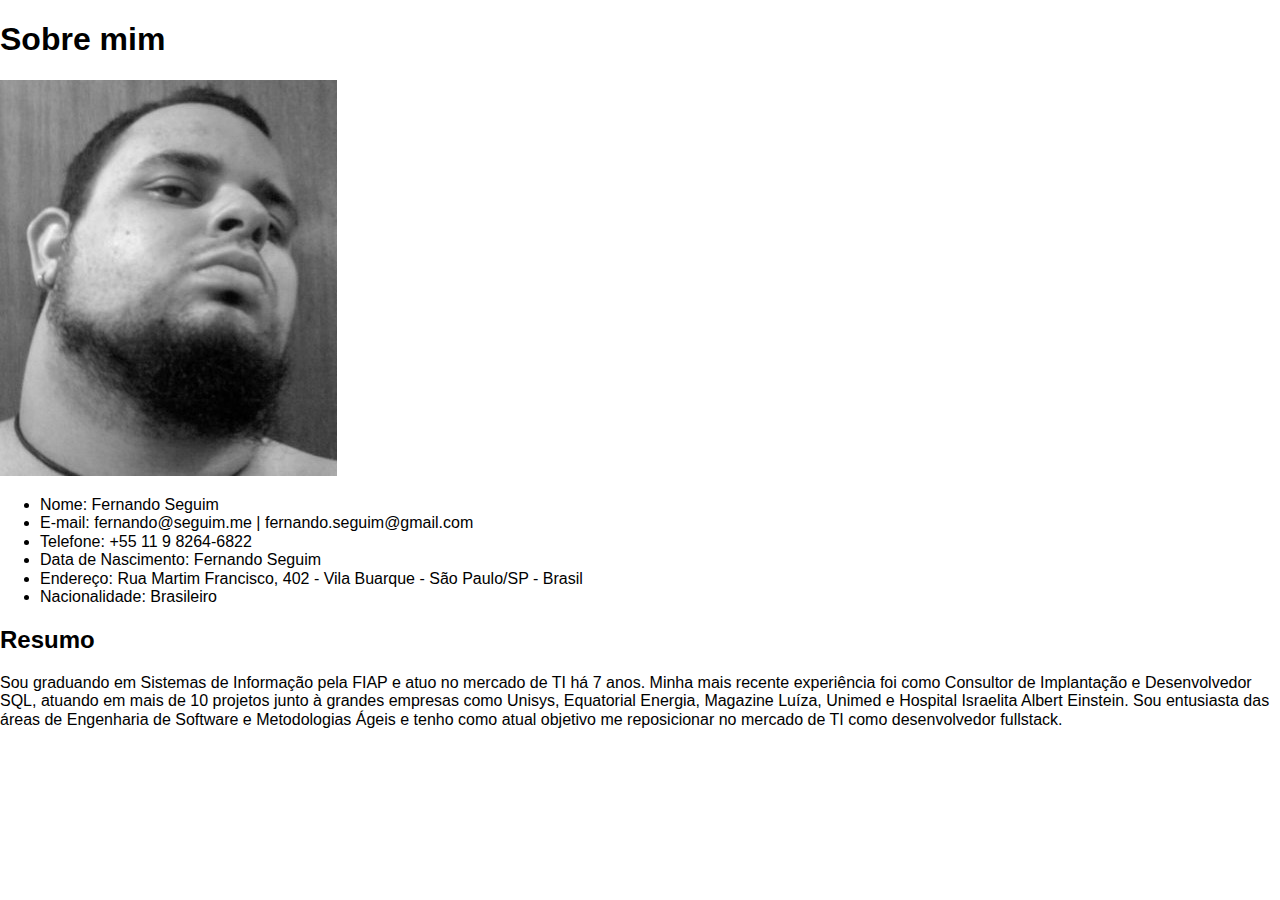
==== index.html @ d6a93572 "Início do projeto meu site profissional" ====
<!DOCTYPE html>
<html xmlns="http://www.w3.org/1999/xhtml" lang="pt-br" xml:lang="pt-br">
<head>
    <meta charset="utf-8" />
    <title>www.seguim.me</title>
    <meta name="description" content="Site pessoal Fernando Seguim" />
    <meta name="keywords" content="[lista de palavras chaves]" />
    <meta name="author" content="Fernando Seguim" />
    <meta name="generator" content="HTML-Kit 292" />
    <meta name="robots" content="all" />


    <link rel="stylesheet" href="https://necolas.github.io/normalize.css/5.0.0/normalize.css" />
    <link rel="stylesheet" href="css/normalize/5.0.0/normalize-min.css" />
    <!--<link rel="stylesheet" href="css/bootstrap/3.3.7/css/bootstrap.min.css" />-->
    <link rel="stylesheet" href="css/main.css" />
    
</head>


<body>
    
    <div w3-include-html="_header.html"></div>
	
	<h1>Sobre mim</h1>
	
    <img src="images/fernando-seguim.jpg" alt="Foto de Fernando Seguim" title="Foto de Fernando Seguim" />
    
    <ul>
        <li>Nome: <span>Fernando Seguim</span></li>
        <li>E-mail: <span>fernando@seguim.me | fernando.seguim@gmail.com </span></li>
        <li>Telefone: <span>+55 11 9 8264-6822</span></li>
        <li>Data de Nascimento: <span>Fernando Seguim</span></li>
        <li>Endereço: <span>Rua Martim Francisco, 402 - Vila Buarque - São Paulo/SP - Brasil</span></li>
        <li>Nacionalidade: <span>Brasileiro</span></li>
    </ul>
    
    <h2>Resumo</h2>
    <p>
        Sou graduando em Sistemas de Informação pela FIAP e atuo no mercado de TI há 7 anos. Minha mais recente experiência foi como Consultor de Implantação e Desenvolvedor SQL, atuando em mais de 10 projetos junto à grandes empresas como Unisys, Equatorial Energia, Magazine Luíza, Unimed e Hospital Israelita Albert Einstein. Sou entusiasta das áreas de Engenharia de Software e Metodologias Ágeis e tenho como atual objetivo me reposicionar no mercado de TI como desenvolvedor fullstack. 
    </p>
    
    <script src="http://www.w3schools.com/lib/w3data.js"></script>
    <script>
        w3IncludeHTML();
    </script>

</body>
</html>
---- css/main.css ----
body{
    margin: 0;
}

/* Cabeçalho do site */

.partial_header {
    width: 100%;
}

.menu_header ul {
    list-style: none;
    
}

.menu_header ul li {
    padding: 0.1em;
    list-style: none;
    display: inline-block;
}

.menu_header a {
    text-decoration: none;
}
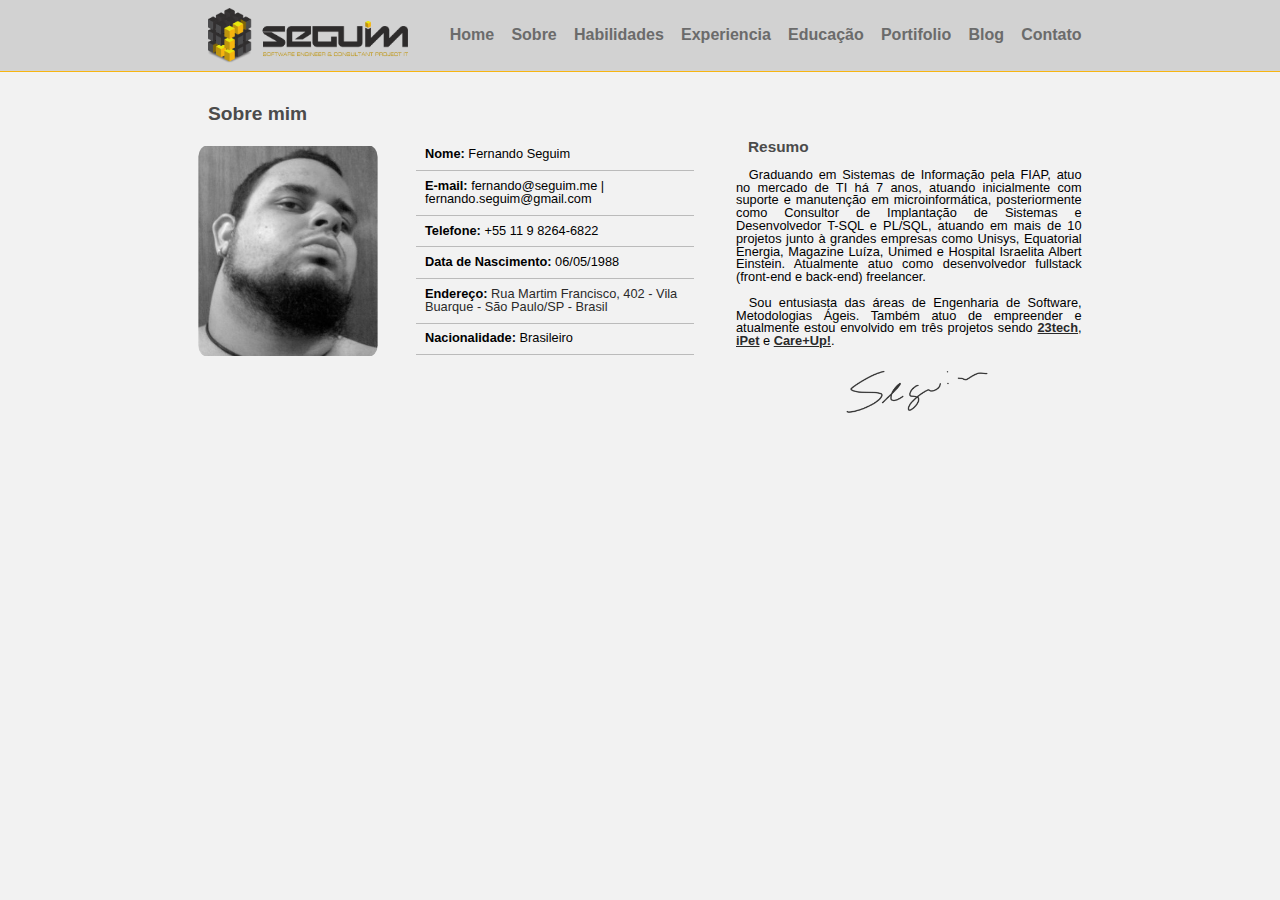
==== commit c92c8a8b: "created page about" ====
--- a/index.html
+++ b/index.html
@@ -9,37 +9,77 @@
     <meta name="generator" content="HTML-Kit 292" />
     <meta name="robots" content="all" />
 
-
-    <link rel="stylesheet" href="https://necolas.github.io/normalize.css/5.0.0/normalize.css" />
-    <link rel="stylesheet" href="css/normalize/5.0.0/normalize-min.css" />
+    <link rel="stylesheet" href="http://meyerweb.com/eric/tools/css/reset/reset200802.css" />
+    <link rel="stylesheet" href="css/reset/reset.css" />
     <!--<link rel="stylesheet" href="css/bootstrap/3.3.7/css/bootstrap.min.css" />-->
     <link rel="stylesheet" href="css/main.css" />
+  
     
 </head>
 
 
 <body>
     
-    <div w3-include-html="_header.html"></div>
-	
-	<h1>Sobre mim</h1>
-	
-    <img src="images/fernando-seguim.jpg" alt="Foto de Fernando Seguim" title="Foto de Fernando Seguim" />
     
-    <ul>
-        <li>Nome: <span>Fernando Seguim</span></li>
-        <li>E-mail: <span>fernando@seguim.me | fernando.seguim@gmail.com </span></li>
-        <li>Telefone: <span>+55 11 9 8264-6822</span></li>
-        <li>Data de Nascimento: <span>Fernando Seguim</span></li>
-        <li>Endereço: <span>Rua Martim Francisco, 402 - Vila Buarque - São Paulo/SP - Brasil</span></li>
-        <li>Nacionalidade: <span>Brasileiro</span></li>
-    </ul>
+    <header w3-include-html="_header.html">
     
-    <h2>Resumo</h2>
-    <p>
-        Sou graduando em Sistemas de Informação pela FIAP e atuo no mercado de TI há 7 anos. Minha mais recente experiência foi como Consultor de Implantação e Desenvolvedor SQL, atuando em mais de 10 projetos junto à grandes empresas como Unisys, Equatorial Energia, Magazine Luíza, Unimed e Hospital Israelita Albert Einstein. Sou entusiasta das áreas de Engenharia de Software e Metodologias Ágeis e tenho como atual objetivo me reposicionar no mercado de TI como desenvolvedor fullstack. 
-    </p>
+        <section class="partial-header">
+
+        <a href="#"><img src="images/logotipo-seguim-fundo-claro.png" alt="Logotipo do site, um cubo cujo as as extremidades das faces superior, frontal e direita formam um S" class="logotipo-header" /></a>
+
+        <nav class="menu-header">
+            <ul>
+                <li><a href="#">Home</a></li>
+                <li><a href="#">Sobre</a></li>
+                <li><a href="#">Habilidades</a></li>
+                <li><a href="#">Experiencia</a></li>
+                <li><a href="#">Educação</a></li>
+                <li><a href="#">Portifolio</a></li>
+                <li><a href="#">Blog</a></li>
+                <li><a href="#">Contato</a></li>
+            </ul>
+
+        </nav>
+        </section>
+    </header>
     
+    <div class="container">
+        
+        <section class="about">
+            
+            <h1 class="title">Sobre mim</h1>
+            
+            <div class="content-about">
+                
+                <div class="image-perfil" id="photo-perfil">
+
+                    <img src="images/fernando-seguim-01.jpg" alt="Foto do autor Fernando Seguim" title="Fernando Seguim, desenvolvedor de softwares freelancer" />
+                </div>
+
+                <ul>
+                    <li>Nome: <span>Fernando Seguim</span></li>
+                    <li>E-mail: <span>fernando@seguim.me | fernando.seguim@gmail.com </span></li>
+                    <li>Telefone: <span>+55 11 9 8264-6822</span></li>
+                    <li>Data de Nascimento: <span>06/05/1988</span></li>
+                    <li>Endereço: <a href="https://goo.gl/maps/o7GdF72Wr9A2">Rua Martim Francisco, 402 - Vila Buarque - São Paulo/SP - Brasil</a></li>
+                    <li>Nacionalidade: <span>Brasileiro</span></li>
+                </ul>
+                
+                <aside class="sumary">
+                    <h1>Resumo</h1>
+                    <p>
+                        Graduando em Sistemas de Informação pela FIAP, atuo no mercado de TI há 7 anos, atuando inicialmente com suporte e manutenção em microinformática, posteriormente como Consultor de Implantação de Sistemas e Desenvolvedor T-SQL e PL/SQL, atuando em mais de 10 projetos junto à grandes empresas como Unisys, Equatorial Energia, Magazine Luíza, Unimed e Hospital Israelita Albert Einstein. Atualmente atuo como desenvolvedor fullstack (front-end e back-end) freelancer.
+                    </p>
+                    <p>
+                        Sou entusiasta das áreas de Engenharia de Software, Metodologias Ágeis. Também atuo de empreender e atualmente estou envolvido em três projetos sendo <a href="#">23tech</a>, <a href="#">iPet</a> e <a href="#">Care+Up!</a>.
+                    </p>
+                    <img src="images/assinatura-seguim.png" alt="Assinatura do autor Fernando Seguim" />
+                </aside>
+            </div>
+        </section>
+
+    </div>
+        
     <script src="http://www.w3schools.com/lib/w3data.js"></script>
     <script>
         w3IncludeHTML();
--- a/css/main.css
+++ b/css/main.css
@@ -1,25 +1,143 @@
 body{
     margin: 0;
+    background-color: #f2f2f2;
+    font-family: sans-serif;
 }
 
 /* Cabeçalho do site */
-
-.partial_header {
+header{
     width: 100%;
+    height: 8ch;
+    text-align: center;
+    font-family: sans-serif;
+    background-color: #d2d2d2;
+    border-bottom: 1px solid #f7b512;
 }
 
-.menu_header ul {
+a{
+    text-decoration: underline;
+    color: #2a2a2a;
+    font-weight: 600;
+}
+
+a:hover, a:focus{
+    color: #f7b512;
+}
+
+.partial-header {
+    width: 70%;
+    margin: 0 auto;
+}
+
+
+.logotipo-header{
+    float: left;
+    padding: 0.5em 1em;
+    width: 200px;
+}
+
+
+.menu-header{
+    float: right;
+    padding-top: 1.5em;
+}
+
+.menu-header ul {
     list-style: none;
     
 }
 
-.menu_header ul li {
-    padding: 0.1em;
+.menu-header ul li {
+    padding: 0.2em 0.4em;
     list-style: none;
     display: inline-block;
 }
 
-.menu_header a {
+.menu-header a, a:active {
+    text-decoration: none;
+    color: #6b6b6b;
+    font-weight: bold;
+}
+
+header a:hover, a:focus{
+    color: #f7b512;
+    padding-bottom: 1.5em;
+    border-bottom: 0.3em solid #f7b512;
+}
+
+.container {
+    clear: both;
+    width: 70%;
+    margin: 0 auto;
+}
+
+.title{
+    color: #4b4b4b;
+    padding: 2rem 0 1rem 1rem;
+    font-size: 1.5em;
+    font-weight: bold;
+    
+}
+
+.about{
+    font-size: 0.8rem;
+   width: auto;
+}
+
+.content-about .image-perfil{
+    
+    float: left;
+    width: 25%;
+}
+
+.content-about .image-perfil img{
+    text-align: center;
+    width: 80%;
+    padding: 0.5em ;
+    border-radius: 8%;
+}
+
+.content-about ul{
+    font-weight: 800;
+    float: left;
+    width: 31%;
+}
+
+.content-about ul li{
+    padding: 0.7em;
+    border-bottom: 1px solid #bbb;
+}
+
+.content-about ul li span{
+    font-weight: normal;
+}
+
+.content-about ul li a{
+    font-weight: normal;
     text-decoration: none;
 }
 
+
+.content-about .sumary{
+    float: right;
+    width: 40%;
+}
+
+.content-about .sumary h1{
+    color: #4b4b4b;
+    padding: 0 0 0.5em 1.2em;
+    font-size: 1.2em;
+    font-weight: bold;
+}
+
+.content-about .sumary p{
+    text-align: justify;
+    text-indent: 1em;
+    padding: 0.5em;
+}
+
+.content-about .sumary img{
+    width: 18em;
+    margin-left: 10ch;
+    
+}